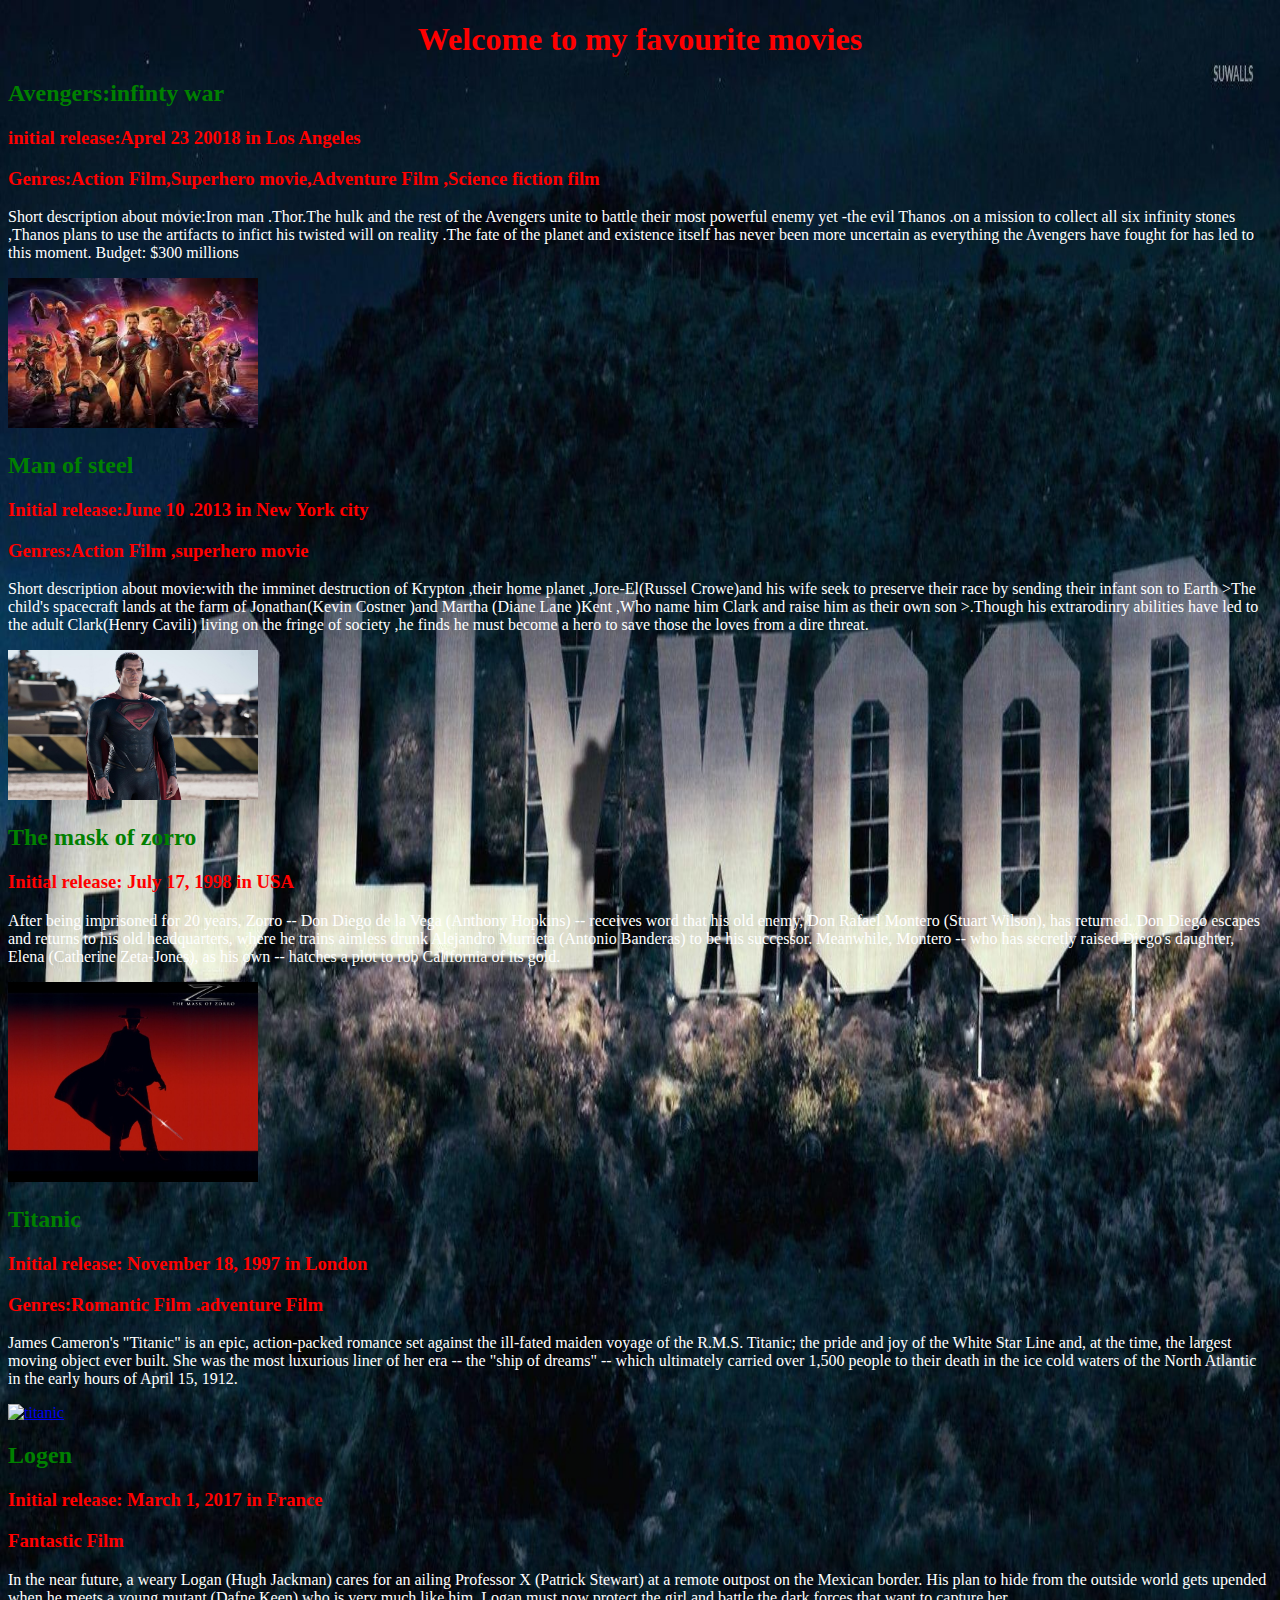
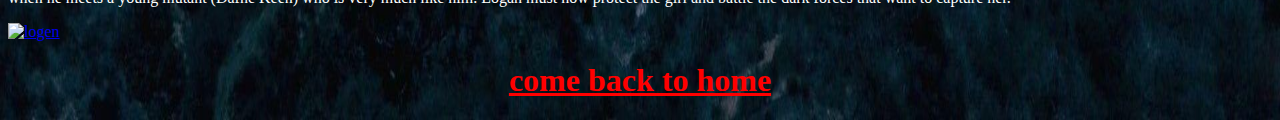
==== movies.html @ b9cffdb7 "Add files via upload" ====
<!DOCTYPE html>
<html lang="en">
<head>
	<meta charset="utf-8">
	<title>My movies</title>
<link rel="stylesheet" type="text/css" href="style.movies.css">
</head>
<body>
	<h1 style="color:red;">Welcome to my favourite movies</h1>
	
	<h2>Avengers:infinty war</h2>
	<h3>initial release:Aprel 23 20018 in Los Angeles</h3>
	<h3>Genres:Action Film,Superhero movie,Adventure Film ,Science fiction film</h3>
	<p>Short description about movie:Iron man .Thor.The hulk and the rest of the Avengers unite to battle their most powerful enemy yet -the evil Thanos .on a mission to collect all six infinity stones ,Thanos plans to use the artifacts to infict his twisted will on reality .The fate of the planet and existence itself has never been more uncertain as everything the Avengers have fought for has led to this moment.
	Budget: $300 millions</p>
	<p><a href="https://www.imdb.com/title/tt4154756"><img src="avengers.jpg" alt="avengers" width="250" height="150"/></a></p>
<h2>Man of steel</h2>
<h3>Initial release:June 10 .2013 in New York city</h3>
<h3>Genres:Action Film ,superhero movie</h3>
<p>Short description about movie:with the imminet destruction of Krypton ,their home planet ,Jore-El(Russel Crowe)and his wife seek to preserve their race by sending their infant son to Earth >The child's spacecraft lands at the farm of Jonathan(Kevin Costner )and Martha (Diane Lane )Kent ,Who name him Clark  and raise him as their own son >.Though his extrarodinry  abilities have led to the adult Clark(Henry Cavili) living on the fringe of society ,he finds he must become a hero to save those the loves from a dire threat.</p>
<p><a href="https://www.imdb.com/title/tt0770828/?ref_=rvi_tt"><img src="superman.jpg" alt="superman" width="250" height="150"/></a></p>
<h2>The mask of zorro</h2>
<h3>Initial release: July 17, 1998 in USA</h3>
<p>After being imprisoned for 20 years, Zorro -- Don Diego de la Vega (Anthony Hopkins) -- receives word that his old enemy, Don Rafael Montero (Stuart Wilson), has returned. Don Diego escapes and returns to his old headquarters, where he trains aimless drunk Alejandro Murrieta (Antonio Banderas) to be his successor. Meanwhile, Montero -- who has secretly raised Diego's daughter, Elena (Catherine Zeta-Jones), as his own -- hatches a plot to rob California of its gold.</p>
<p><a href="https://www.imdb.com/title/tt0120746/"><img src="zorro.jpg" alt="zorro" width="250" height="200"/></a></p>
<h2>Titanic</h2>
<h3>Initial release: November 18, 1997 in London</h3>
<h3>Genres:Romantic Film .adventure Film</h3>
<p>James Cameron's "Titanic" is an epic, action-packed romance set against the ill-fated maiden voyage of the R.M.S. Titanic; the pride and joy of the White Star Line and, at the time, the largest moving object ever built. She was the most luxurious liner of her era -- the "ship of dreams" -- which ultimately carried over 1,500 people to their death in the ice cold waters of the North Atlantic in the early hours of April 15, 1912.</p>
<p><a href="https://www.imdb.com/title/tt0120338/"><img src="titanic.jpg" alt="titanic" width="250" height="200"/></a></p>
<h2>Logen</h2>
<h3>Initial release: March 1, 2017 in France</h3>
<h3>Fantastic Film</h3>
<p>In the near future, a weary Logan (Hugh Jackman) cares for an ailing Professor X (Patrick Stewart) at a remote outpost on the Mexican border. His plan to hide from the outside world gets upended when he meets a young mutant (Dafne Keen) who is very much like him. Logan must now protect the girl and battle the dark forces that want to capture her.</p>
<p><a href="https://www.imdb.com/title/tt3315342/"><img src="Logen.jpg" alt="logen" width="250" height="200"/></a></p>
<h1><a href="index..html">come back to home</a></h1>
</body>
</html>
---- style.movies.css ----
body{

background: url(A.jpg) no-repeat;
background-size: 100% 100%;
font-family: verdan;


}
h1 a{
	text-align: center;
	color: red;
}
h1{
	text-align: center;
}
h2{
	color: green;
}

h3{
	color: red;
}
p{
	color: white;
	
}
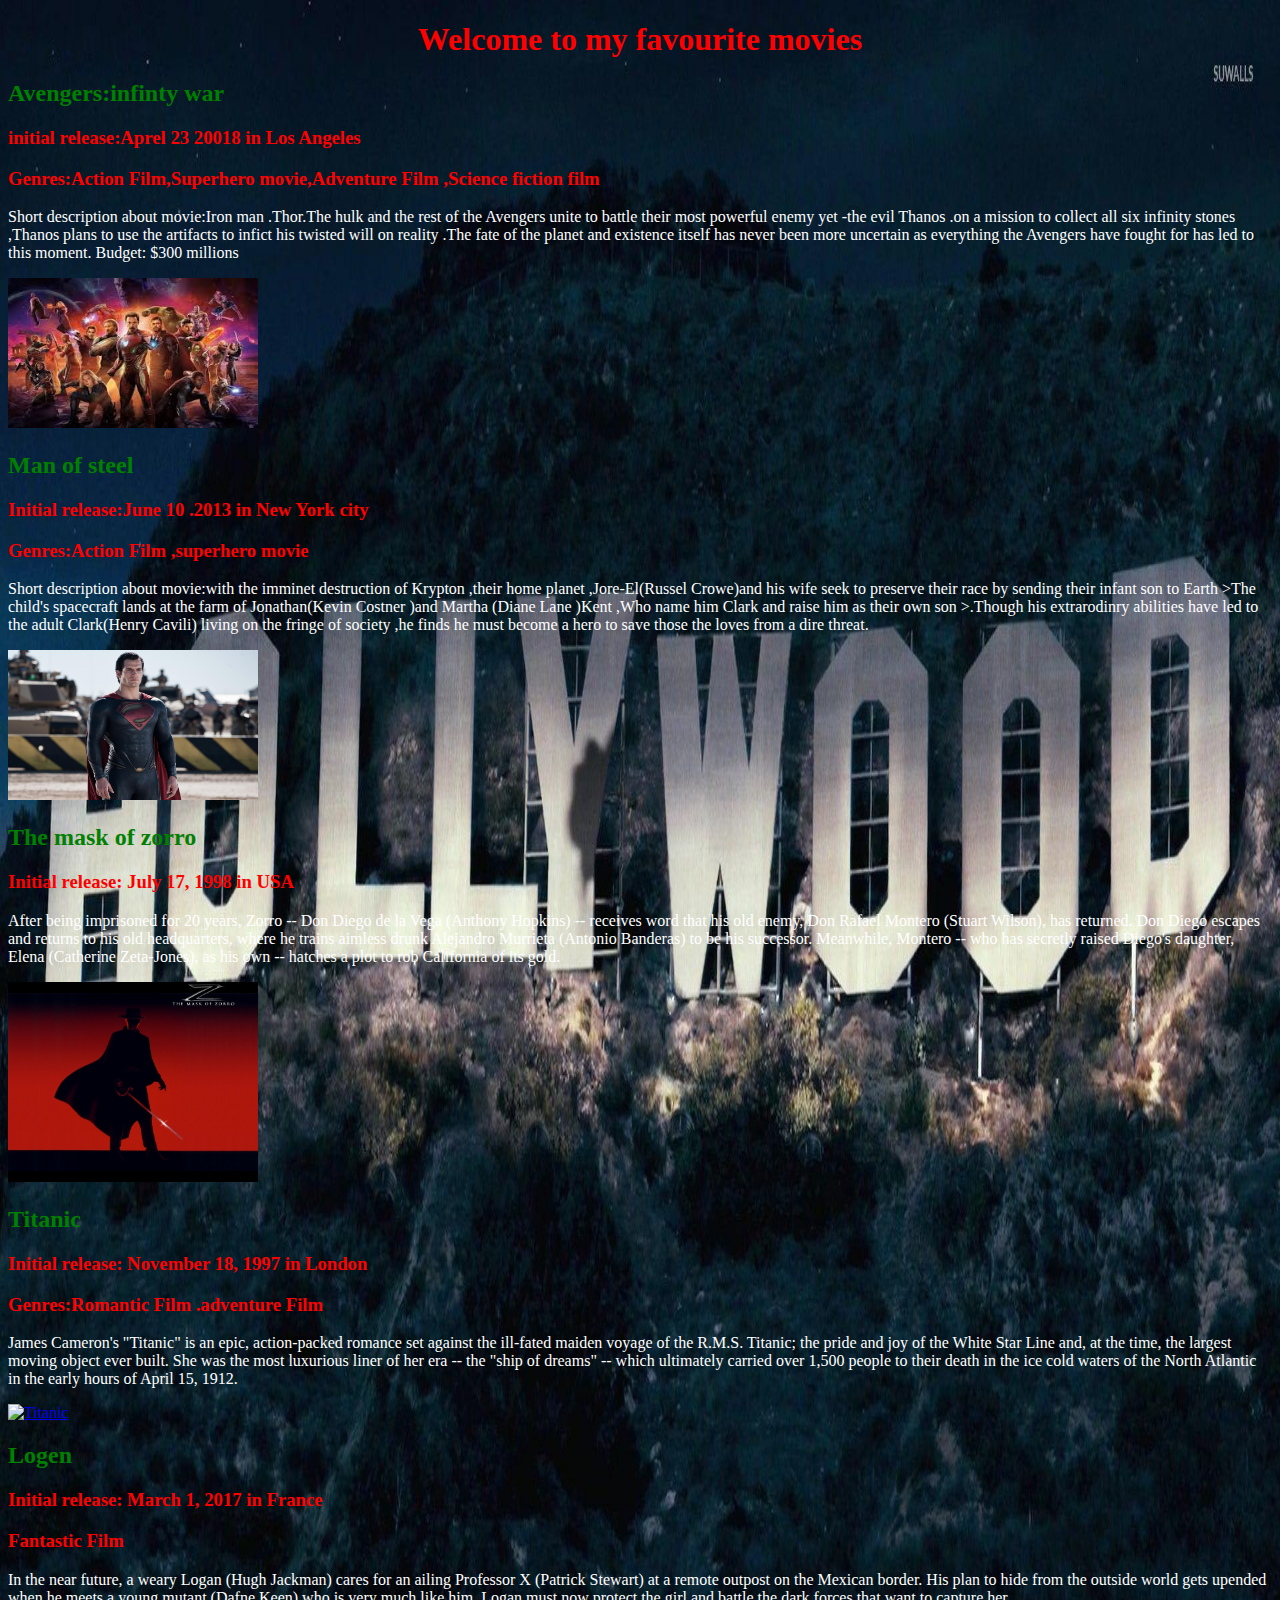
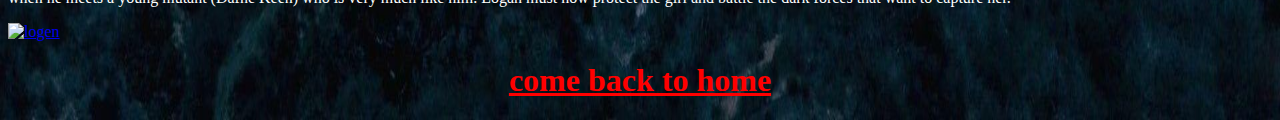
==== commit 98601dfb: "Update movies.html" ====
--- a/movies.html
+++ b/movies.html
@@ -27,12 +27,12 @@
 <h3>Initial release: November 18, 1997 in London</h3>
 <h3>Genres:Romantic Film .adventure Film</h3>
 <p>James Cameron's "Titanic" is an epic, action-packed romance set against the ill-fated maiden voyage of the R.M.S. Titanic; the pride and joy of the White Star Line and, at the time, the largest moving object ever built. She was the most luxurious liner of her era -- the "ship of dreams" -- which ultimately carried over 1,500 people to their death in the ice cold waters of the North Atlantic in the early hours of April 15, 1912.</p>
-<p><a href="https://www.imdb.com/title/tt0120338/"><img src="titanic.jpg" alt="titanic" width="250" height="200"/></a></p>
+<p><a href="https://www.imdb.com/title/tt0120338/"><img src="Titanic.jpg" alt="Titanic" width="250" height="200"/></a></p>
 <h2>Logen</h2>
 <h3>Initial release: March 1, 2017 in France</h3>
 <h3>Fantastic Film</h3>
 <p>In the near future, a weary Logan (Hugh Jackman) cares for an ailing Professor X (Patrick Stewart) at a remote outpost on the Mexican border. His plan to hide from the outside world gets upended when he meets a young mutant (Dafne Keen) who is very much like him. Logan must now protect the girl and battle the dark forces that want to capture her.</p>
 <p><a href="https://www.imdb.com/title/tt3315342/"><img src="Logen.jpg" alt="logen" width="250" height="200"/></a></p>
-<h1><a href="index..html">come back to home</a></h1>
+<h1><a href="index.html">come back to home</a></h1>
 </body>
-</html>+</html>
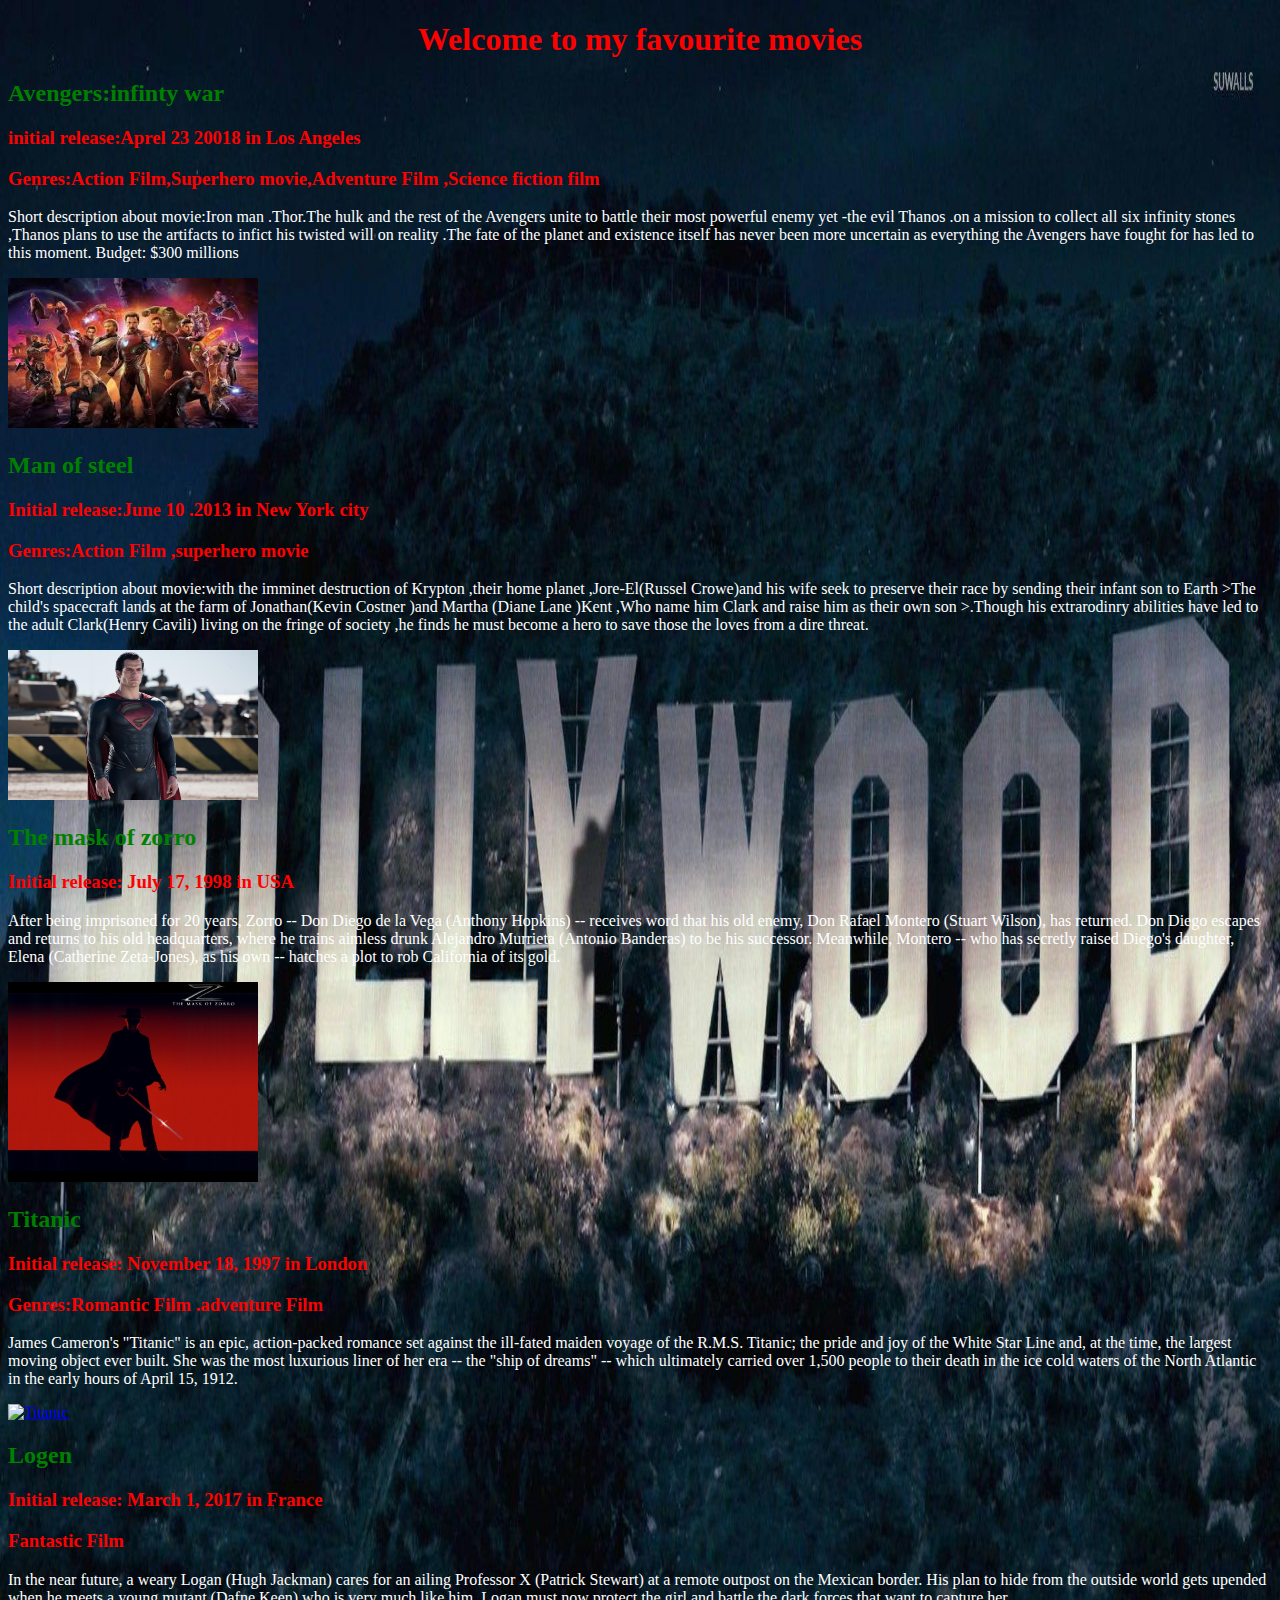
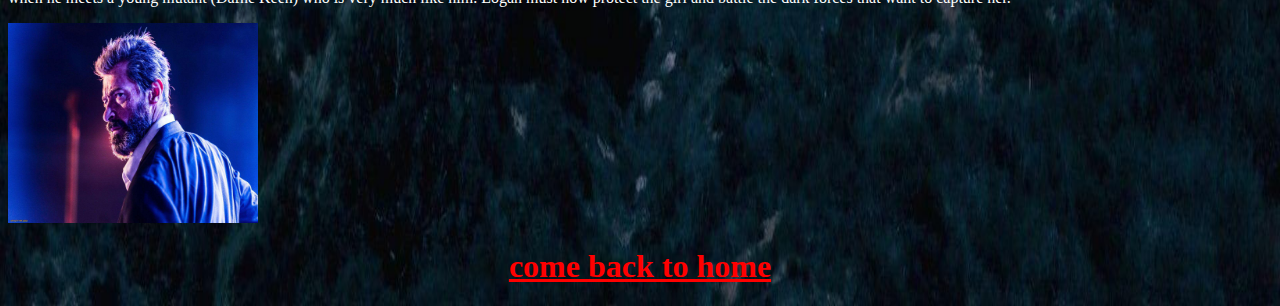
==== commit 392123cd: "Update movies.html" ====
--- a/movies.html
+++ b/movies.html
@@ -32,7 +32,7 @@
 <h3>Initial release: March 1, 2017 in France</h3>
 <h3>Fantastic Film</h3>
 <p>In the near future, a weary Logan (Hugh Jackman) cares for an ailing Professor X (Patrick Stewart) at a remote outpost on the Mexican border. His plan to hide from the outside world gets upended when he meets a young mutant (Dafne Keen) who is very much like him. Logan must now protect the girl and battle the dark forces that want to capture her.</p>
-<p><a href="https://www.imdb.com/title/tt3315342/"><img src="Logen.jpg" alt="logen" width="250" height="200"/></a></p>
+<p><a href="https://www.imdb.com/title/tt3315342/"><img src="logen.jpg" alt="logen" width="250" height="200"/></a></p>
 <h1><a href="index.html">come back to home</a></h1>
 </body>
 </html>
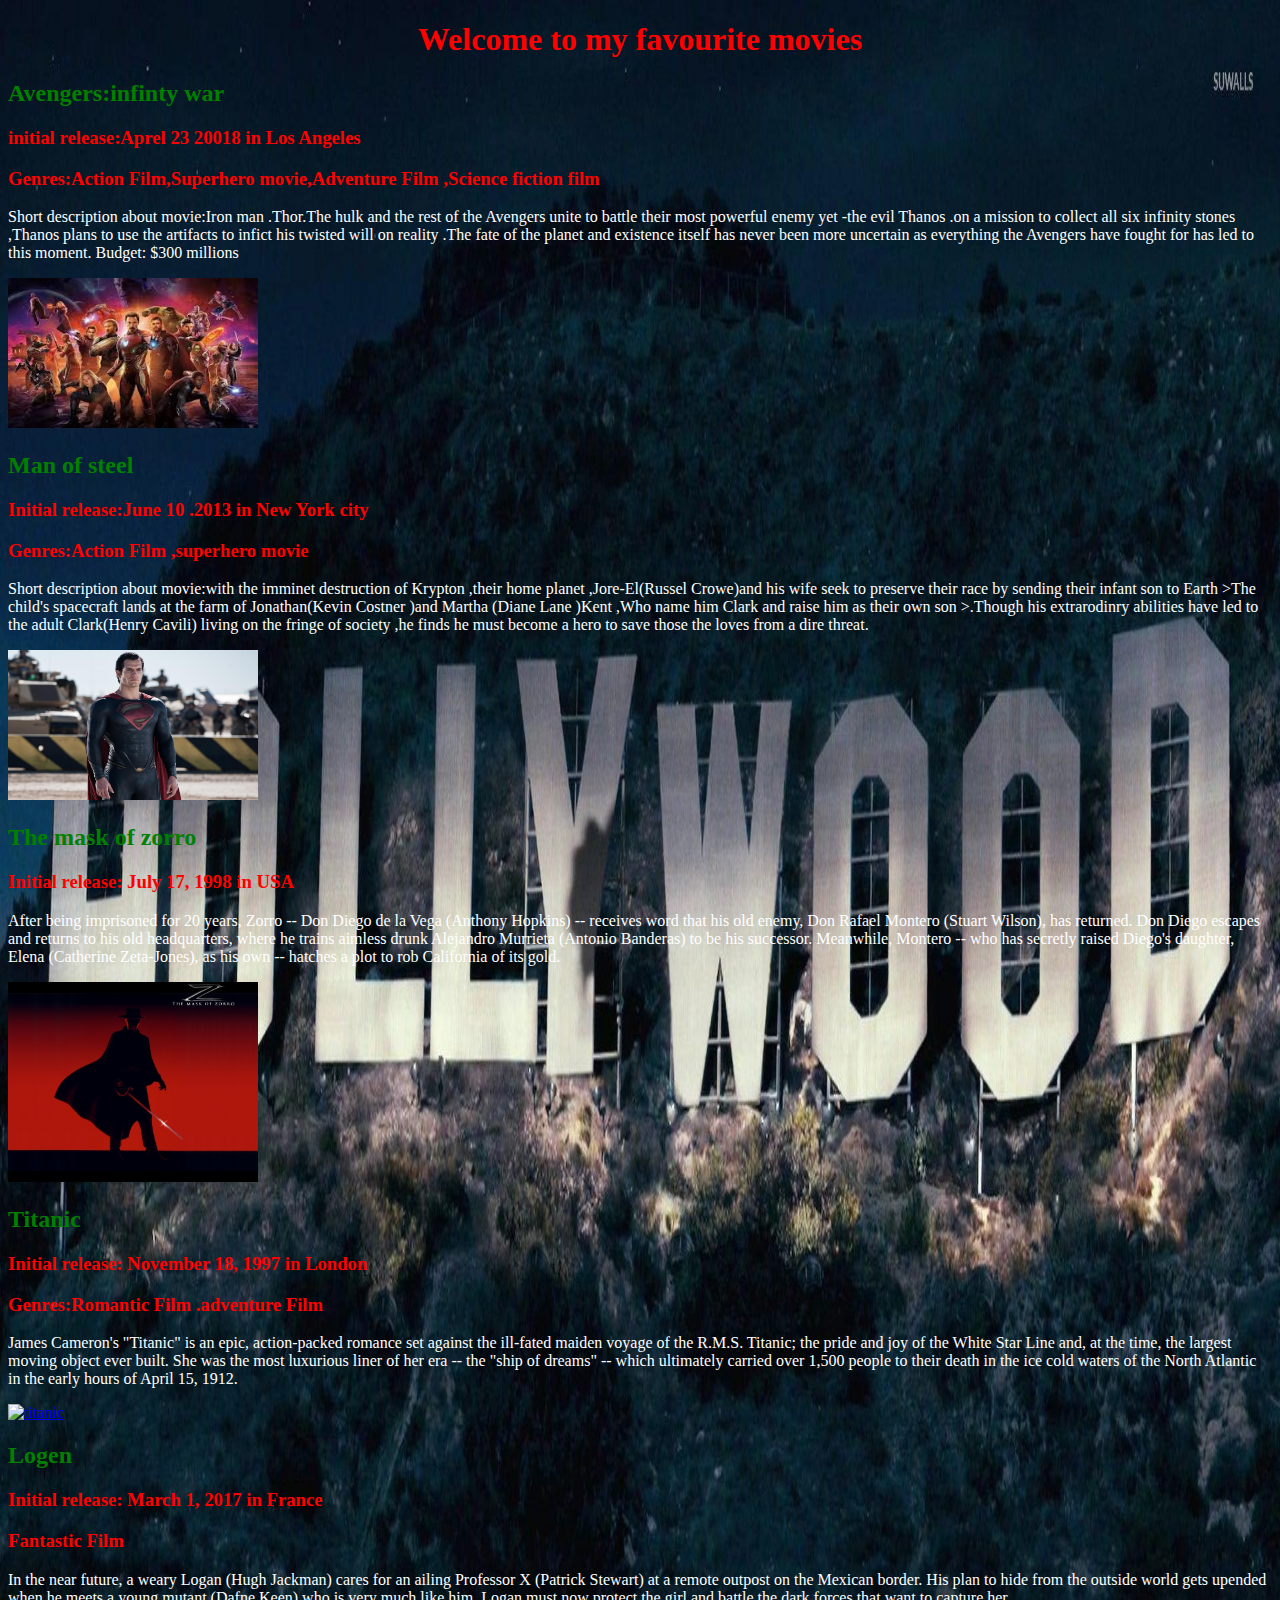
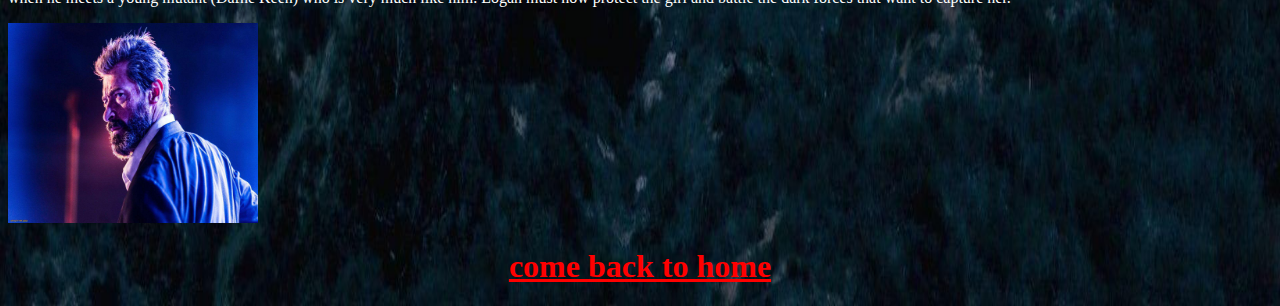
==== commit a1b8dacc: "Update movies.html" ====
--- a/movies.html
+++ b/movies.html
@@ -27,7 +27,7 @@
 <h3>Initial release: November 18, 1997 in London</h3>
 <h3>Genres:Romantic Film .adventure Film</h3>
 <p>James Cameron's "Titanic" is an epic, action-packed romance set against the ill-fated maiden voyage of the R.M.S. Titanic; the pride and joy of the White Star Line and, at the time, the largest moving object ever built. She was the most luxurious liner of her era -- the "ship of dreams" -- which ultimately carried over 1,500 people to their death in the ice cold waters of the North Atlantic in the early hours of April 15, 1912.</p>
-<p><a href="https://www.imdb.com/title/tt0120338/"><img src="Titanic.jpg" alt="Titanic" width="250" height="200"/></a></p>
+<p><a href="https://www.imdb.com/title/tt0120338/"><img src="Titanic.jpg" alt="titanic" width="250" height="200"/></a></p>
 <h2>Logen</h2>
 <h3>Initial release: March 1, 2017 in France</h3>
 <h3>Fantastic Film</h3>
